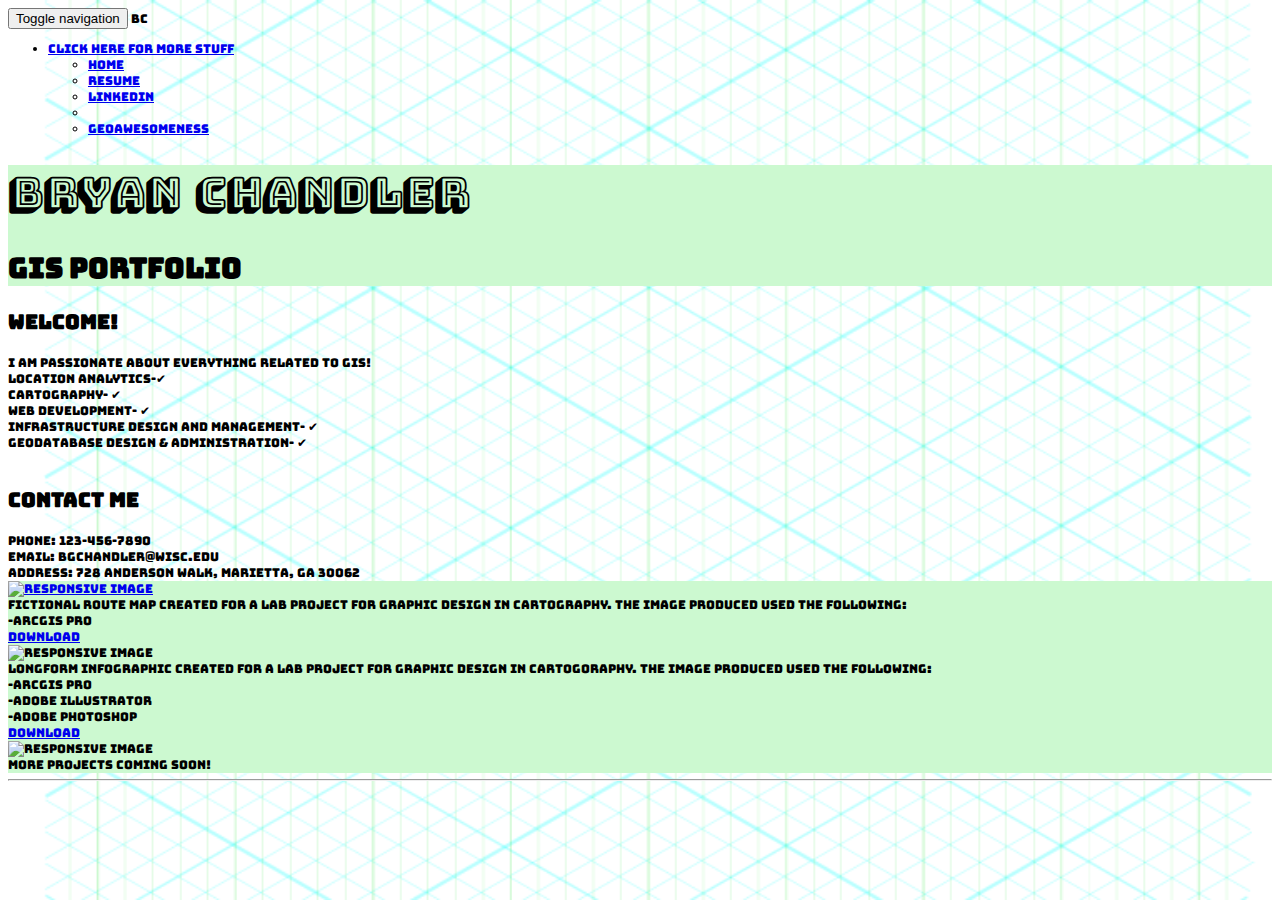
==== index.html @ c65ce241 "removed unneeded files" ====
<!DOCTYPE html>
<html lang="en">
  <head>
    <meta charset="utf-8">
    <meta http-equiv="X-UA-Compatible" content="IE=edge">
    <meta name="viewport" content="width=device-width, initial-scale=1">
    <!-- The above 3 meta tags *must* come first in the head; any other head content must come *after* these tags -->
    <title>Bryan Chandler | Home</title>

    <!-- Bootstrap -->
    <link href="css/bootstrap.min.css" rel="stylesheet">

    <!-- HTML5 shim and Respond.js for IE8 support of HTML5 elements and media queries -->
    <!-- WARNING: Respond.js doesn't work if you view the page via file:// -->
    <!--[if lt IE 9]>
      <script src="https://oss.maxcdn.com/html5shiv/3.7.3/html5shiv.min.js"></script>
      <script src="https://oss.maxcdn.com/respond/1.4.2/respond.min.js"></script>
    <![endif]-->
    <link href="css/override.css" rel="stylesheet">  
    <link href='https://fonts.googleapis.com/css?family=Bungee|Bungee Shade' rel='stylesheet'>
        <style>

        }
        </style>  
  </head>
  <body>
    <header>
        <nav class="navbar navbar-default">
  <div class="container-fluid">
    <!-- Brand and toggle get grouped for better mobile display -->
    <div class="navbar-header">
      <button type="button" class="navbar-toggle collapsed" data-toggle="collapse" data-target="#bs-example-navbar-collapse-1" aria-expanded="false">
        <span class="sr-only">Toggle navigation</span>
        <span class="icon-bar"></span>
        <span class="icon-bar"></span>
        <span class="icon-bar"></span>
      </button>
      <a class="navbar-brand">BC</a>
    </div>

    <!-- Collect the nav links, forms, and other content for toggling -->
    <div class="collapse navbar-collapse" id="bs-example-navbar-collapse-1">
      <ul class="nav navbar-nav navbar-right">
        
        <li class="dropdown">
          <a href="#" class="dropdown-toggle" data-toggle="dropdown" role="button" aria-haspopup="true" aria-expanded="false">Click Here for More Stuff <span class="caret"></span></a>
          <ul class="dropdown-menu">
            <li><a href="index.html">Home</a></li>
            <li><a href="resume.html">Resume</a></li>
            <li><a href="https://www.linkedin.com/in/bryangchandler">Linkedin</a></li>
            <li role="separator" class="divider"></li>
            <li><a href="http://geoawesomeness.com/">Geoawesomeness</a></li>
          </ul>
        </li>
      </ul>
    </div><!-- /.navbar-collapse -->
  </div><!-- /.container-fluid -->
</nav>
      <div class="jumbotron panel-under">
          <div class="container">
              <h1>Bryan Chandler</h1>
              <h2>GIS Portfolio</h2>
            </div> 
          </div> 
    </header>


    <div class="container body-background">
      <div class="row ">
        <div class="col-xs-12 col-md-9">
          <div class="panel panel-no-under"><h3>Welcome!</h3>
              <div class="panel-heading"> 
               I am passionate about everything related to GIS! <br> 
                  Location Analytics-&#x2714 <br>
                  Cartography- &#x2714 <br>
                  Web Development- &#x2714 <br>
                  Infrastructure Design and Management- &#x2714 <br>
                  Geodatabase Design & Administration- &#x2714 <br>
                  <br>
                  
                  
              </div>
          </div>
        </div>
        <div class="col-xs-12 col-md-3">
                    <div class="panel panel-no-under"><h3>Contact Me</h3>
              <div class="panel-body"> 
                Phone: 123-456-7890<br>
                Email: bgchandler@wisc.edu<br>
                Address: 728 Anderson Walk, Marietta, GA 30062
              </div>
          </div>
        </div>
        </div>
      </div>
        
    <div class="container">
      <div class="row">          
            <div class="col-xs-12 col-md-4">
                <div class="panel panel-under">
                    <div class="panel-heading img-fluid" alt="Responsive Image">
                       <a href="assets/LabAssignment2_BryanChandler.png" download="BryanChandlerLab2"> <img src="assets/LabAssignment2_BryanChandler.png" download class="img-thumbnail" alt="Responsive image"></a>
                    </div>
                    <div class="panel-body">
                    Fictional route map created for a lab project for Graphic Design in Cartography. The image produced used the following:<br>
                        -ArcGIS Pro
                    </div>  
                    <div>
                    <a class="btn btn-primary" href="/assets/LabAssignment2_BryanChandler.png" download="BryanChandlerLab2" role="button">Download</a>
                    </div>
                </div>
            </div>
            <div class="col-xs-12 col-md-4">
                <div class="panel panel-under">
                    <div class="panel-heading img-fluid" alt="Responsive Image">
                       <a> <img src="assets/Longform_Infographic_BryanChandler.png" class="img-thumbnail" alt="Responsive image"></a>
                    </div>
                    <div class="panel-body">
                    Longform Infographic created for a lab project for Graphic Design in Cartogoraphy.  The image produced used the following:<br>
                        -ArcGIS Pro<br>
                        -Adobe Illustrator<br>
                        -Adobe Photoshop<br>
                    </div>  
                    <div>
                    <a class="btn btn-primary" href="/assets/Longform_Infographic_BryanChandler.png" download="BryanChandlerLab1" role="button">Download</a>
                    </div>
                </div>
            </div>
            <div class="col-xs-12 col-md-4">
                <div class="panel panel-under">
                    <div class="panel-heading img-fluid" alt="Responsive Image">
                        <a> <img src="assets/coming-soon-960_720.jpg" class="img-thumbnail" alt="Responsive image"></a>
                    </div>
                    <div class="panel-body">
                    More Projects Coming Soon!
                    </div>  
                </div>
            </div>  
        </div>
      </div>

    <footer>
          <div class="container">
      <hr>
    </div> <!-- end container -->
    </footer>


    <!-- jQuery (necessary for Bootstrap's JavaScript plugins) -->
    <script src="js/jquery-3.3.1.min.js"></script>
    <!-- Include all compiled plugins (below), or include individual files as needed -->
    <script src="js/bootstrap.min.js"></script>
  </body>
</html>
---- css/override.css ----
.panel-under {
    background:#CCF9D0;
}

.panel-no-under {
    background:rgba(0,0,0,0.0);
}

h1 {
    font-family: 'Bungee Shade';font-size: 42px;
}

h2 {
    font-family: 'Bungee';font-size: 28px;
}

h3 {
    font-family: 'Bungee';font-size: 20px;
}

body {
    font-family: 'Bungee'; font-size: 12px;
    background: url('/assets/Isometric_graph_paper.png');
    background-repeat: no-repeat;
    background-position: center center;
    background-attachment: fixed;
    -webkit-background-size: cover;
    -moz-background-size: cover;
    -o-background-size: cover;
    background-size: cover;
}
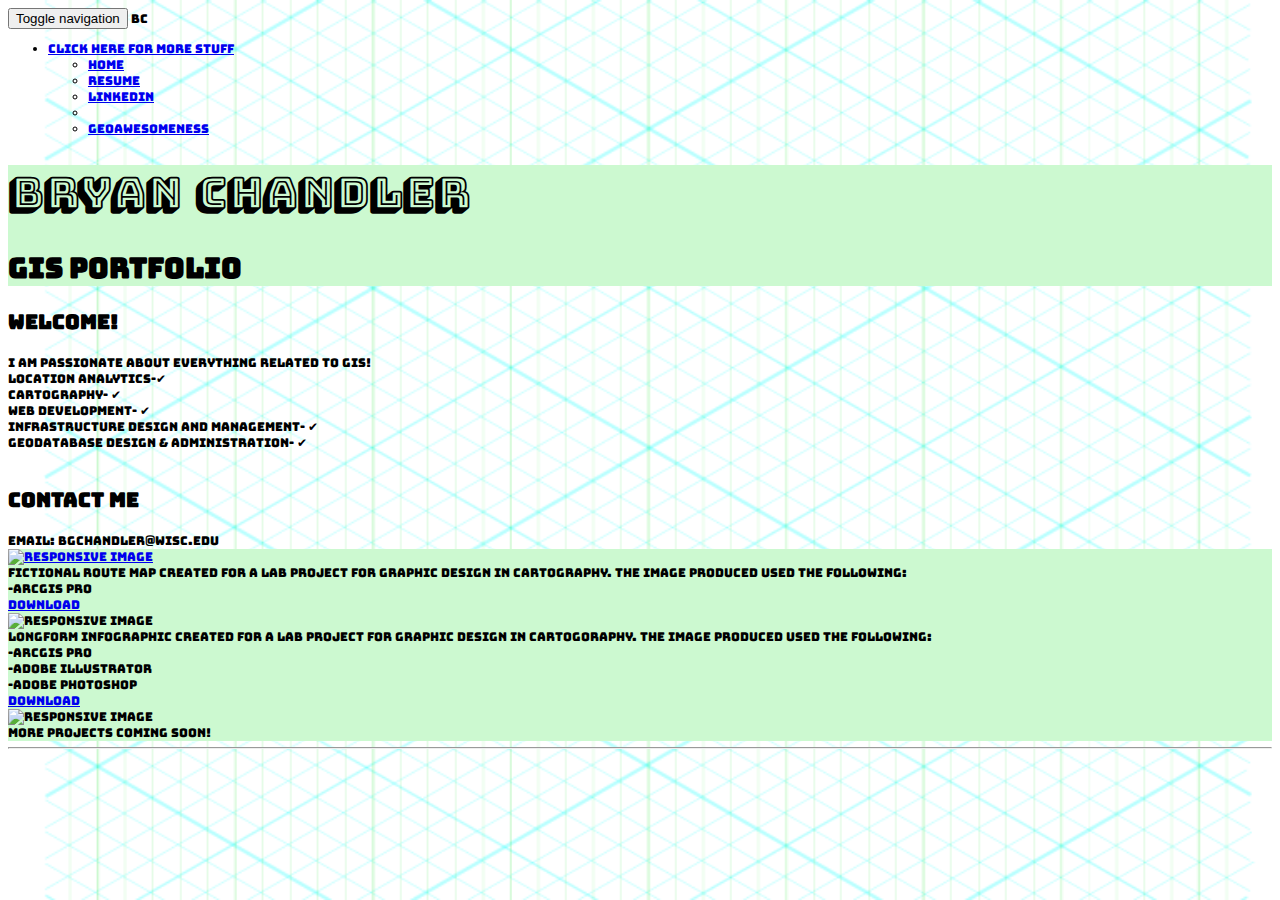
==== commit 5c2a8fae: "Removed phone" ====
--- a/index.html
+++ b/index.html
@@ -85,9 +85,8 @@
         <div class="col-xs-12 col-md-3">
                     <div class="panel panel-no-under"><h3>Contact Me</h3>
               <div class="panel-body"> 
-                Phone: 123-456-7890<br>
                 Email: bgchandler@wisc.edu<br>
-                Address: 728 Anderson Walk, Marietta, GA 30062
+                
               </div>
           </div>
         </div>
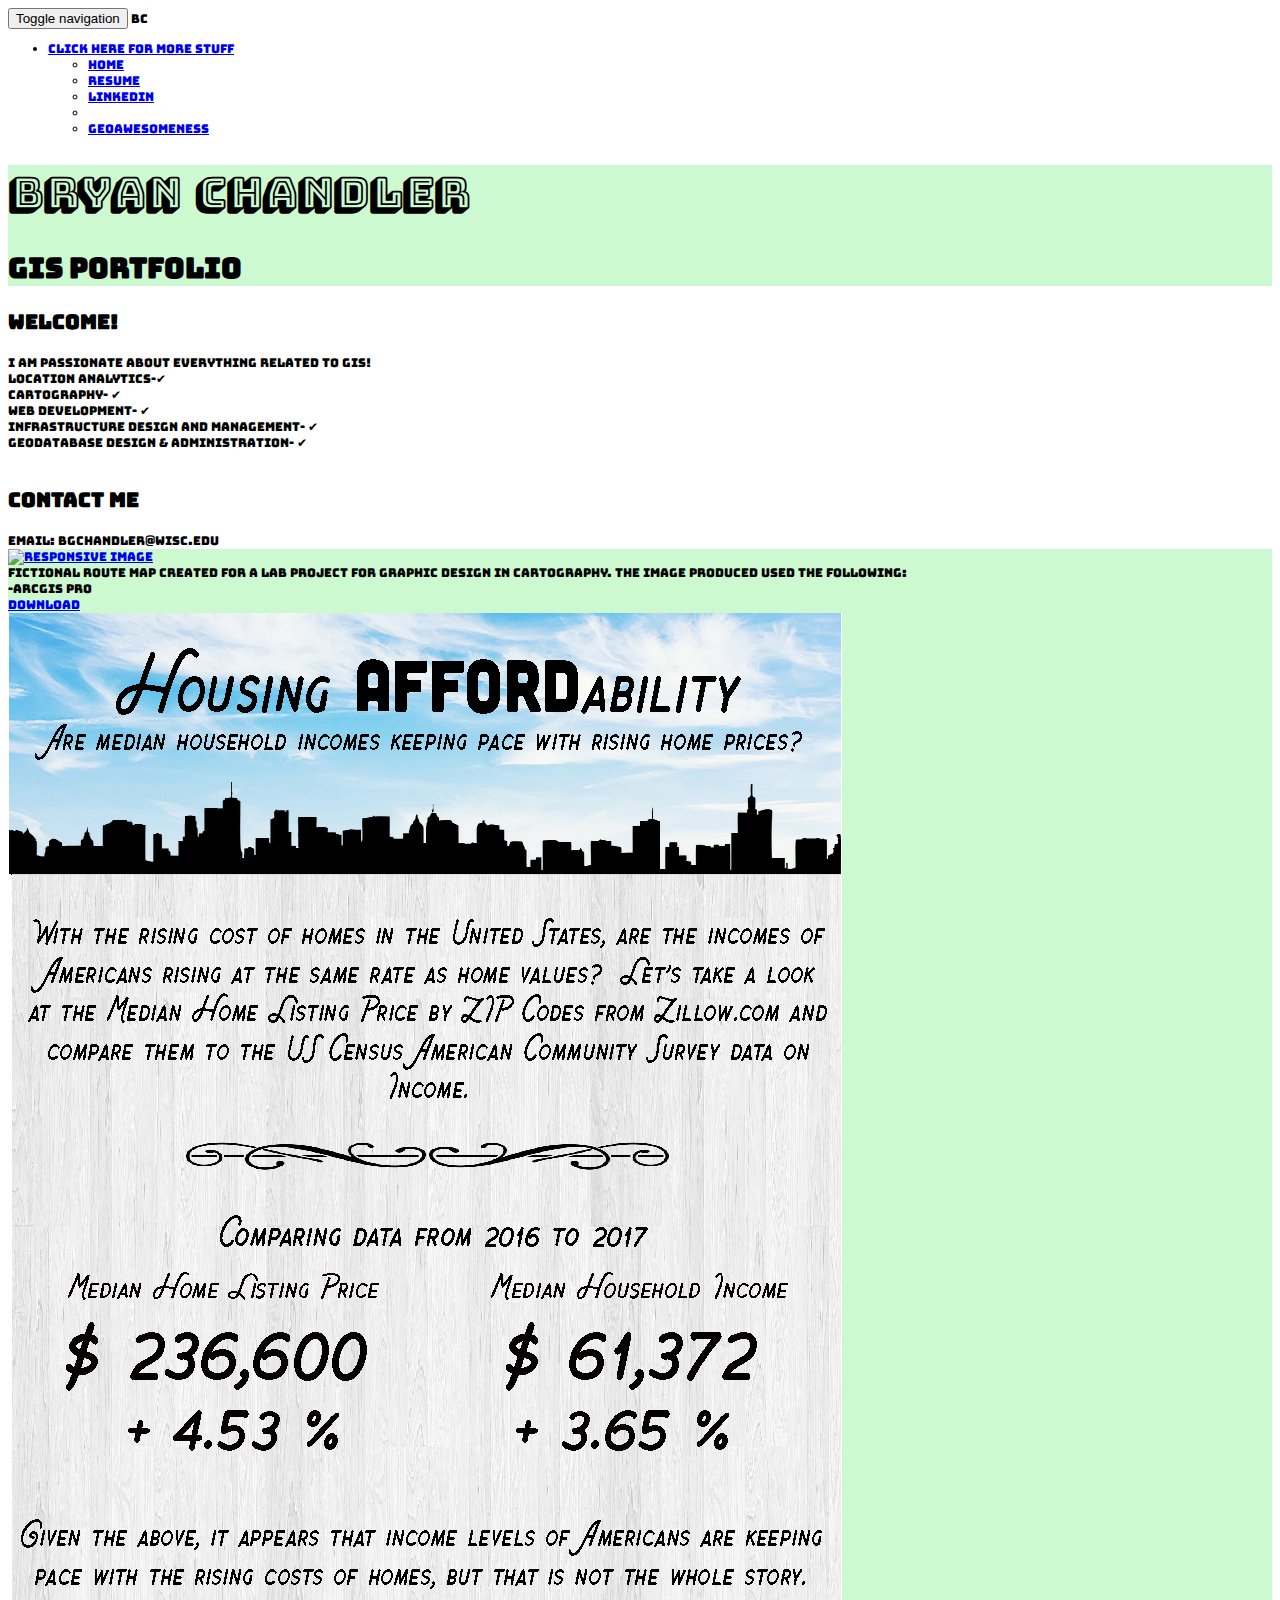
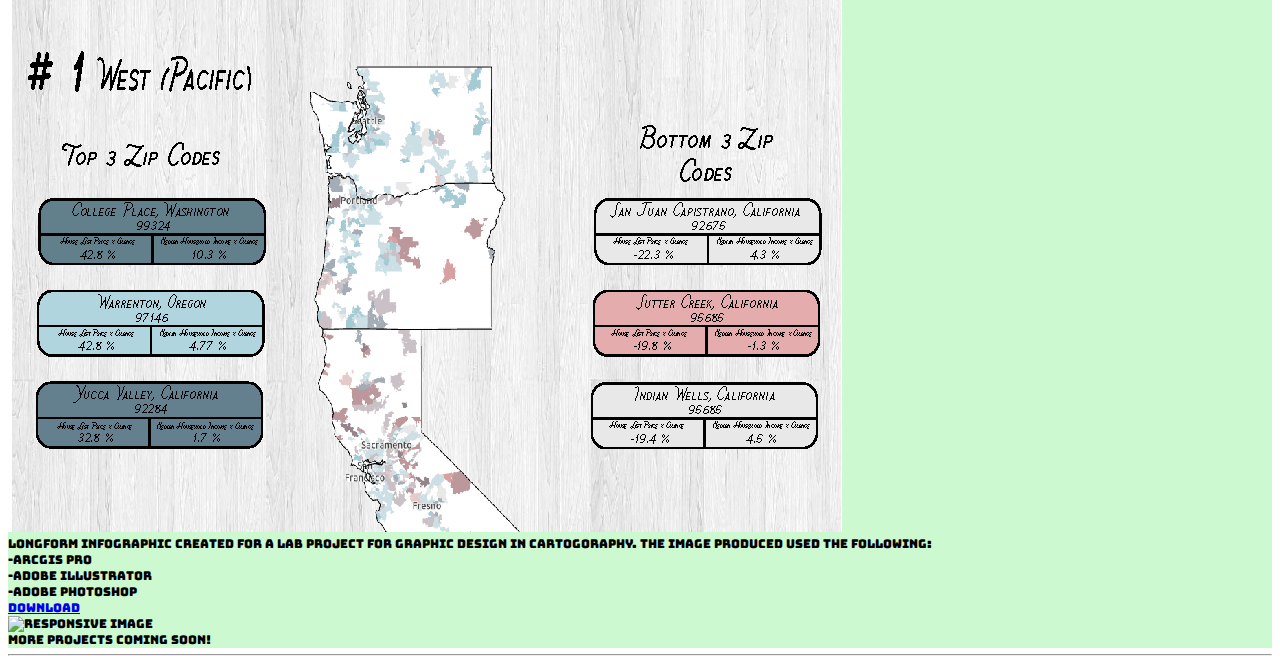
==== commit 719261c7: "Update index.html" ====
--- a/index.html
+++ b/index.html
@@ -112,7 +112,7 @@
             <div class="col-xs-12 col-md-4">
                 <div class="panel panel-under">
                     <div class="panel-heading img-fluid" alt="Responsive Image">
-                       <a> <img src="assets/Longform_Infographic_BryanChandler.png" class="img-thumbnail" alt="Responsive image"></a>
+                       <a> <img src="assets/Longform_Infographic_BryanChandler_Thumbnail.png" class="img-thumbnail" alt="Responsive image"></a>
                     </div>
                     <div class="panel-body">
                     Longform Infographic created for a lab project for Graphic Design in Cartogoraphy.  The image produced used the following:<br>
@@ -150,4 +150,4 @@
     <!-- Include all compiled plugins (below), or include individual files as needed -->
     <script src="js/bootstrap.min.js"></script>
   </body>
-</html>+</html>
--- a/css/override.css
+++ b/css/override.css
@@ -20,7 +20,7 @@
 
 body {
     font-family: 'Bungee'; font-size: 12px;
-    background: url('/assets/Isometric_graph_paper.png');
+    background: url('../assets/background.png');
     background-repeat: no-repeat;
     background-position: center center;
     background-attachment: fixed;
